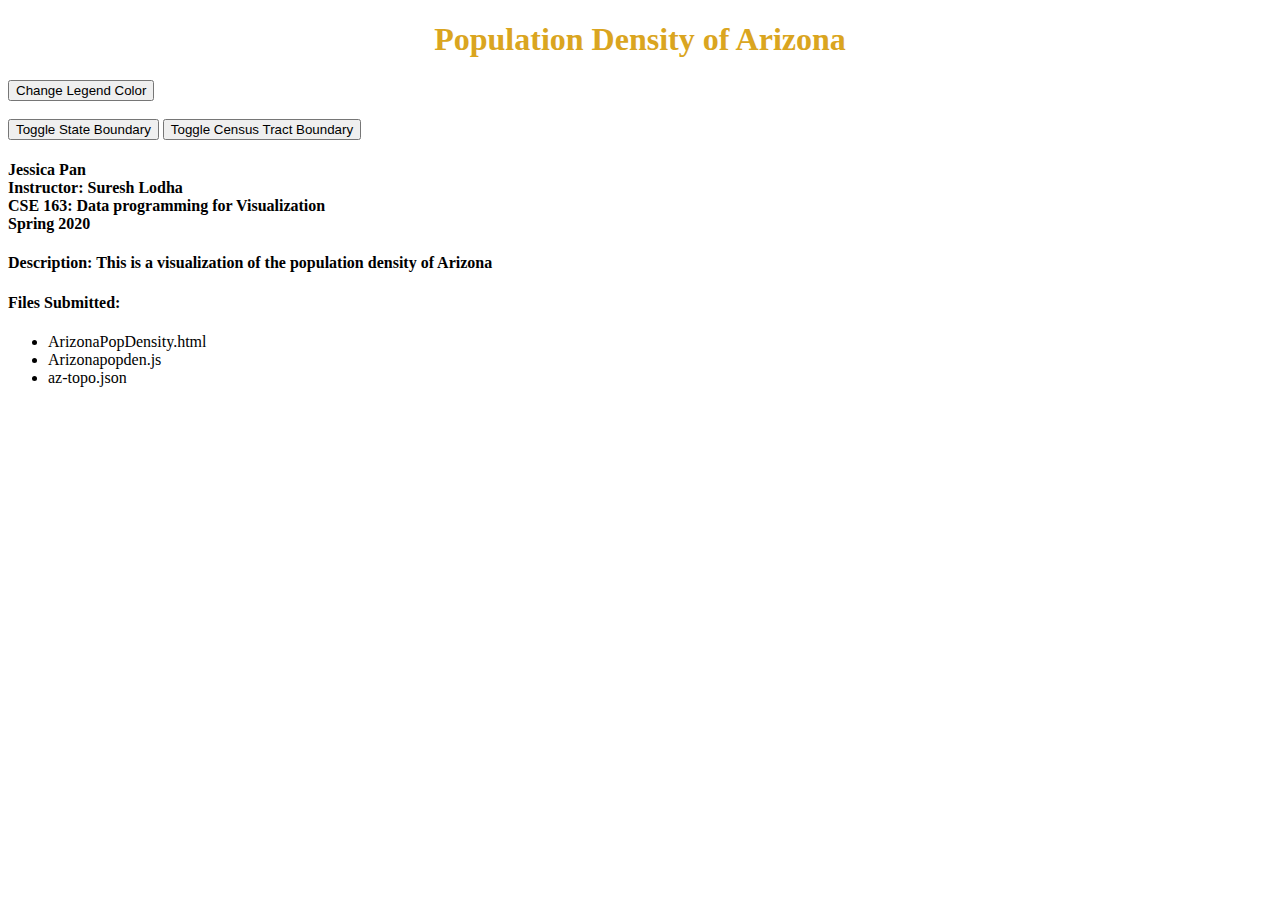
==== Asgn10/index.html @ e4ff0dd8 "Rename ArizonaPopDensity.html to index.html" ====
<!DOCTYPE html>
<html>
    <head>
        
        <meta charset="utf-8"> 
        <title>Population Density of Arizona</title>
        <script src="https://d3js.org/d3.v5.min.js"></script>
        <script src="https://d3js.org/d3-scale-chromatic.v1.min.js"></script>
        <script src="https://d3js.org/topojson.v2.min.js"></script>
        
    
    </head>

    <body>
        <style>
/*
            path {
              stroke: #666;
              fill: none;
              fill-opacity: 0.6;
              stroke-width: 1px;
              stroke-linecap: round;
              stroke-linejoin: round;
            }
*/
            div.tooltip {	
                position: absolute;			
                text-align: center;			
                width: 100px;					
                height: 30px;					
                padding: 2px;				
                font: 12px sans-serif;		
                background: lightsteelblue;	
                border: 0px;		
                border-radius: 8px;			
                pointer-events: none;			
            }
        </style>
        <h1 style = "text-align:center; color:goldenrod"><bold> Population Density of Arizona </bold></h1>
        <g id="boundary"></g>
        <script type="text/javascript" src="Arizonapopden.js"></script>
        <div id="option">
            <input name="ChangeLegendColor" 
                   type="button" 
                   value="Change Legend Color" 
                   onclick="toggleColor()" />
            <br/>
            <br/>
            <input name="ToggleStateBoundary" 
                   type="button" 
                   value="Toggle State Boundary" 
                   onclick="tsbf()" />
            <input name="ToggleCensusTractBoundary" 
                   type="button" 
                   value="Toggle Census Tract Boundary" 
                   onclick="tctbf()" />
        </div>
        <!-- Submission Info -->
        <h4>Jessica Pan <br/>Instructor: Suresh Lodha<br/>CSE 163: Data programming for Visualization<br/>Spring 2020</h4>

        <h4>Description: This is a visualization of the population density of Arizona</h4>

        <!-- Create a list using <ul> and <li> tag -->   
        <h4>Files Submitted:</h4>

        <ul>
          <li>ArizonaPopDensity.html</li>
          <li>Arizonapopden.js</li>
          <li>az-topo.json</li>
        </ul>
        <br/>
        <br/>
        
        
    </body>
    
</html>
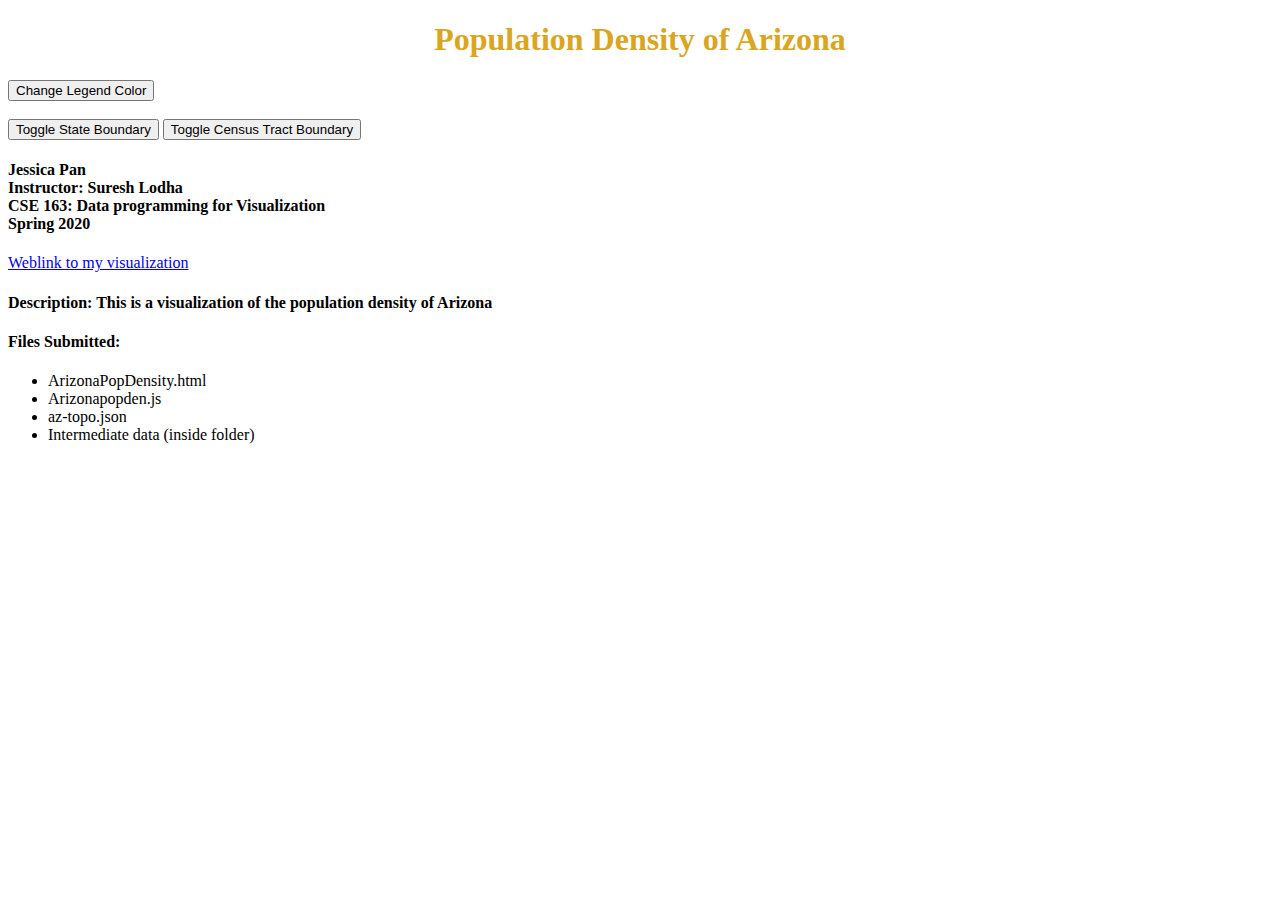
==== commit 1091dc7d: "Update index.html" ====
--- a/Asgn10/index.html
+++ b/Asgn10/index.html
@@ -57,6 +57,7 @@
         </div>
         <!-- Submission Info -->
         <h4>Jessica Pan <br/>Instructor: Suresh Lodha<br/>CSE 163: Data programming for Visualization<br/>Spring 2020</h4>
+        <a href="https://pan-jessica.github.io/CSE163/Asgn10/">Weblink to my visualization</a>
 
         <h4>Description: This is a visualization of the population density of Arizona</h4>
 
@@ -67,6 +68,7 @@
           <li>ArizonaPopDensity.html</li>
           <li>Arizonapopden.js</li>
           <li>az-topo.json</li>
+          <li>Intermediate data (inside folder)</li>
         </ul>
         <br/>
         <br/>
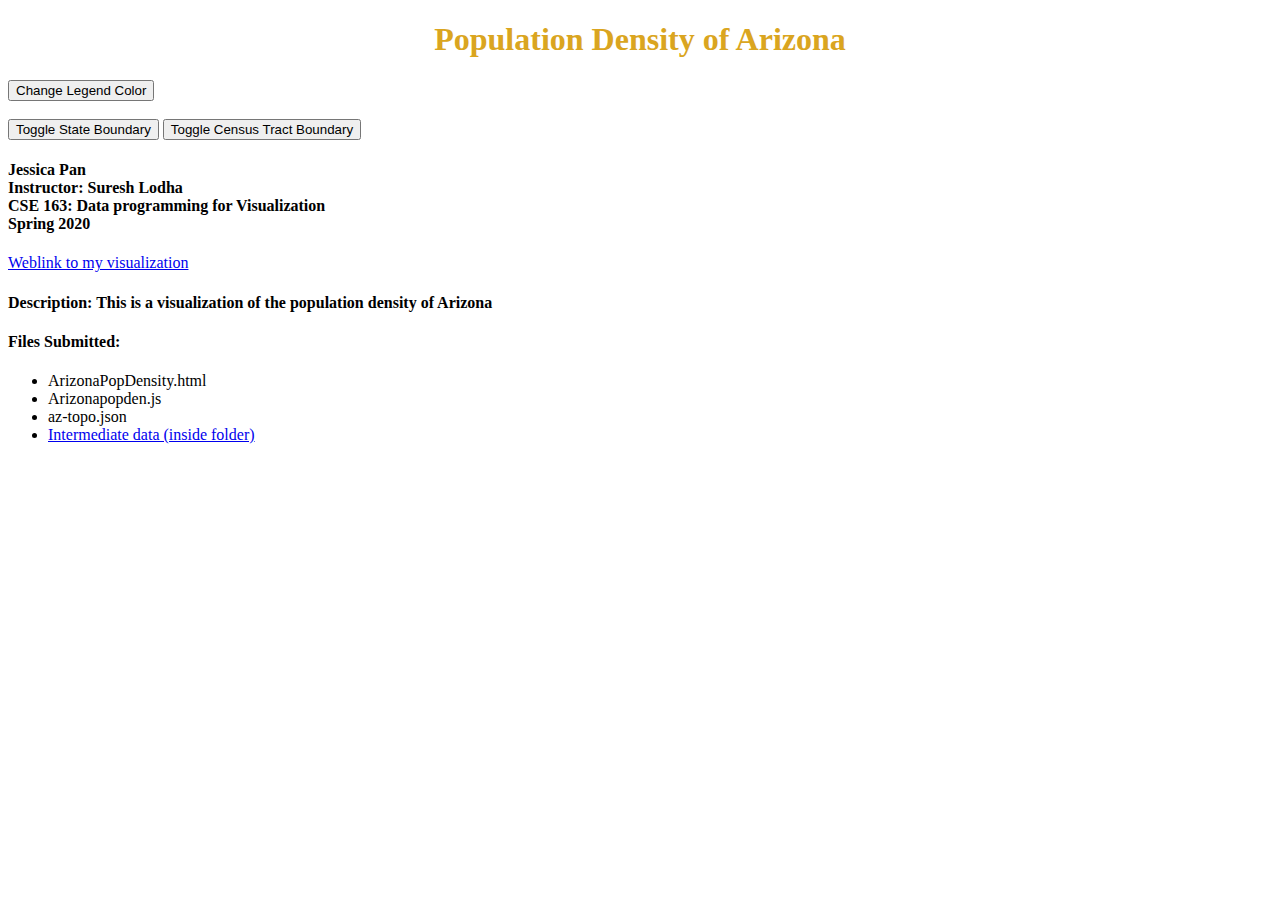
==== commit 48d9b276: "Update index.html" ====
--- a/Asgn10/index.html
+++ b/Asgn10/index.html
@@ -68,7 +68,7 @@
           <li>ArizonaPopDensity.html</li>
           <li>Arizonapopden.js</li>
           <li>az-topo.json</li>
-          <li>Intermediate data (inside folder)</li>
+          <li><a href="https://github.com/pan-jessica/CSE163/tree/master/Asgn10/Intermediate%20Data">Intermediate data (inside folder)</a></li>
         </ul>
         <br/>
         <br/>
